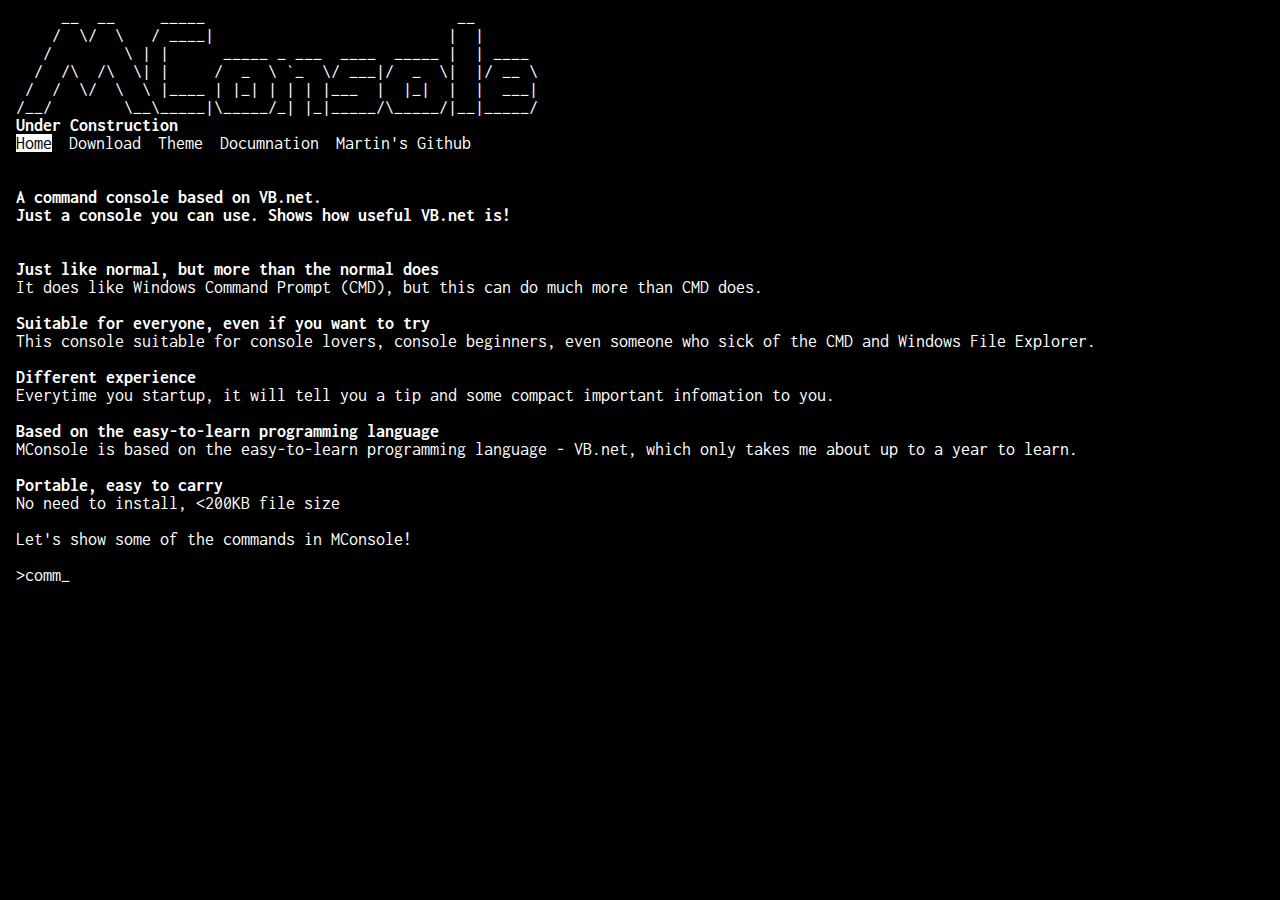
==== index.html @ 709ab8ae "First website test with adding index.html and 404.html" ====
<!DOCTYPE html>
<html lang="en-HK">
    <head>
        <meta name="viewport" content="width=device-width, initial-scale=1.0">
        <meta name="viewport" content="width=device-width, initial-scale=1, user-scalable=no">
        <title>Martin C.'s Personal Website Under Construction</title>
        <link rel="apple-touch-icon" sizes="180x180" href="/apple-touch-icon.png">
        <link rel="icon" type="image/png" sizes="32x32" href="/favicon-32x32.png">
        <link rel="icon" type="image/png" sizes="16x16" href="/favicon-16x16.png">
        <link rel="manifest" href="/site.webmanifest">
        <link rel="mask-icon" href="/safari-pinned-tab.svg" color="#5bbad5">
        <meta name="msapplication-TileColor" content="#da532c">
        <meta name="theme-color" content="#ffffff">
        <link rel="stylesheet" href="css/style.css">
        <link rel="stylesheet" href="css/textcolor.css">
        <link rel="stylesheet" href="css/bgcolor.css">
        <link rel="stylesheet" href="css/alert.css">
    </head>
    <body>
        <p class="asciiText">     __  __     _____                            __</p>
        <p class="asciiText">    /  \/  \   / ____|                          |  |</p>
        <p class="asciiText">   /        \ | |      _____ _ ___  ____  _____ |  | ____</p>
        <p class="asciiText">  /  /\  /\  \| |     /  _  \ `_  \/ ___|/  _  \|  |/ __ \</p>
        <p class="asciiText"> /  /  \/  \  \ |____ | |_| | | | |___  |  |_|  |  |  ___|</p>
        <p class="asciiText">/__/        \__\_____|\_____/_| |_|_____/\_____/|__|_____/</p>
        <h1>Under Construction</h1>
        <nav>
            <a class="current">Home</a>
            <a href="404.html">Download</a>
            <a href="404.html">Theme</a>
            <a href="404.html">Documnation</a>
            <a href="https://github.com/mcmartin25">Martin's Github</a>
        </nav>
        <br class="clear"/>
        <br class="clear"/>
        <h1>A command console based on VB.net.</h1>
        <h1>Just a console you can use. Shows how useful VB.net is!</h1>
        <br class="clear"/>
        <br class="clear"/>

        <h2>Just like normal, but more than the normal does</h2>
        <p>It does like Windows Command Prompt (CMD), but this can do much more than CMD does.</p>
        <br class="clear"/>

        <h2>Suitable for everyone, even if you want to try</h2>
        <p>This console suitable for console lovers, console beginners, even someone who sick of the CMD and Windows File Explorer.</p>
        <br class="clear"/>

        <h2>Different experience</h2>
        <p>Everytime you startup, it will tell you a tip and some compact important infomation to you.</p>
        <br class="clear"/>

        <h2>Based on the easy-to-learn programming language</h2>
        <p>MConsole is based on the easy-to-learn programming language - VB.net, which only takes me about up to a year to learn.</p>
        <br class="clear"/>

        <h2>Portable, easy to carry</h2>
        <p>No need to install, &lt;200KB file size</p>
        <br class="clear"/>

        <p>Let's show some of the commands in MConsole!</p>
        <br class="clear"/>

        <div class="consoletext"><p>&gt;<span href="" class="typewrite" data-period="2000" data-type='[ "commandview", "network", "where", "who", "rndir", "shout", "drives" ]'></span><span class="blink">_</span></p></div>
    </body>
        
    <script src="js/jquery.js"></script>
    <script src="js/toggleText.js"></script>
    <script src="js/typing.js"></script>
</html>
---- css/style.css ----
/* Console Website CSS v.0.2
Made by Martin C. */

@import url('https://fonts.googleapis.com/css?family=Inconsolata:400,700|Noto+Sans+TC:400,700&display=swap');

/* html {
} */

* {
    padding: 0;
    margin: 0;
    border-spacing: 0;
}

body {
    font-family: 'Inconsolata', monospace, 'Noto Sans TC', sans-serif;
    background-color: black;
    color: white;
    overflow-x: hidden;
    font-size: 18px;
    margin: 8px 16px 16px 16px;
}

::-webkit-scrollbar {
    width: 18px;
}

::-webkit-scrollbar-track {
    background: transparent; 
}

::-webkit-scrollbar-thumb {
    background: grey; 
}

h1,h2,h3,h4,h5,h6,p,a{
    margin: 0 8px 0 0;
    font-size: 18px;
}

a{
    text-decoration: none;
}

a:link{
    /* color: lightblue; */
    color: white;
}

a:visited{
    color: white;
}

a:hover{
    color: black;
    background-color: white;
}

p.asciiText{
    white-space: pre;
}

a.current{
    color: black;
    background-color: white;
    cursor: default;
}

#subMenuBtn{
    cursor: pointer;
}

#subMenu{
    display: none;
}

.clear{
    clear: both;
    float: left;
}

/* Buttons */

input,select,textarea,button {
    outline: none;
    border-color: transparent;
    background-color: transparent;
    color: white;
    border: 0;
    padding: 0;
    margin: 0;
    font-size: 18px;
    font-family: 'Inconsolata', monospace, 'Noto Sans TC', sans-serif;
}

input[type="submit"]:enabled, input[type="button"]:enabled, button:enabled{
    cursor: pointer;
}

input[type="submit"]:hover:enabled, input[type="button"]:hover:enabled, button:hover:enabled{
    background-color: white;
    color: black;
}

input[type="submit"]:disabled, input[type="button"]:disabled, button:disabled{
    color: grey;
}


button:checked{
    background-color: black;
}

/* Buttons Ended */

/* Hightlight text */

::-moz-selection {
    color: white;
    background: lightgrey;
}
    
::selection {
    color: white;
    background: lightgrey;
}

/* Hightlight text Ended */

/* Quotes */

quotes{
    margin:0;
}

quotes footer:before{
    content: "- ";
}

quotes footer{
    color: grey;
}

/* Quotes Ended */

/* Player Container (With Video) */

#vplayerContainer
{
 /* position:relative; */
 width:400px;
 /* margin-left:300px; */
}
#videoPlayer
{
 width:400px;
}
#vplayerControls
{
 /* top:98%; */
 /* bottom: 0; */
 position:absolute;
 background-color:black;
 width:100%;
 /* padding:5px; */
 box-sizing:border-box;
}

/* Player Container (With Video) Ended */

/* Player Container (With Audio) */

#aplayerContainer
{
 /* position:relative; */
 width:400px;
 /* margin-left:300px; */
}
#audioPlayer
{
 width:400px;
}
#aplayerControls
{
 /* top:98%; */
 /* bottom: 0; */
 position:absolute;
 background-color:black;
 width:100%;
 /* padding:5px; */
 box-sizing:border-box;
}

/* Player Container (With Audio) Ended */

/* Table */

table{
    border-spacing: 0px; 
    border-color: white; 
    width:100%; 
    text-align: left;
}

/* Table Ended */

/* Modal (Popup boxes) */

.modal {
    display: none; /* Hidden by default */
    position: fixed; /* Stay in place */
    z-index: 1; /* Sit on top */
    left: 0;
    top: 0;
    width: 100%; /* Full width */
    height: 100%; /* Full height */
    overflow: auto; /* Enable scroll if needed */
    background-color: rgb(0,0,0); /* Fallback color */
    background-color: rgba(0,0,0,0.4); /* Black w/ opacity */
}

.modal-content {
    /* background-color: #fefefe;
    margin: 15% auto; 
    padding: 20px;
    width: 80%;  */

    position: relative;
    background-color: #fefefe;
    margin: 15% auto;
    padding: 0;
    width: 80%;
    animation-name: animatetop;
    animation-duration: 0.4s
}

.close, .closeBtn, .alertClose, .modalClose {
    color: white;
    float: right;
    font-size: 18px;
    font-weight: bold;
    padding: 0 5px 0 5px;
}

.close:hover, .close:focus, .closeBtn:hover, .closeBtn:focus, .alertClose:hover, .alertClose:focus, .modalClose:hover, .modalClose:focus{
    color: black;
    background-color: white;
    text-decoration: none;
    cursor: pointer;
}

.modal-header {
    padding: 8px 8px 0 8px;
    background-color: black;
    color: white;
}

.modal-body {
    padding: 0 8px 0 8px;
}

.modal-footer {
    padding: 0 8px 8px 8px;
    background-color: black;
    height: 18px;
    color: white;
}

.modal-footer h3{
    float:left;
}

/* Modal (Popup boxes) Ended */

/* Progress Bar */

#totalProgress {

    width: 100%;
    background-color: white;
  }
  
  #progressBar {
    width: 1%;
    height: 18px;
    background-color: grey;
  }

/* Progress Bar Ended */

/* Image */

img, image{
    width: 25%
}

/* Image Ended */

@keyframes blink {
    50% {
      opacity: 0.0;
    }
}

@-webkit-keyframes blink {
    50% {
      opacity: 0.0;
    }
}

.blink {
    animation: blink 1s step-start 0s infinite;
    -webkit-animation: blink 1s step-start 0s infinite;
}

@media only screen and (max-device-width: 640px){
    div.consoletext{
        display: none;
    }
    body{
        width: 90vw;
        height: 100vh;
    }
    img, image{
        width: 100%
    }
}

/* Under Construction Zone */

/* Under Construction Zone Ended */
---- css/textcolor.css ----
/* Text Color */

.color-grey{
    color: grey;
}

.color-gray{
    /* Usually used in the United States and other regions */
    color: grey;
}

.color-red{
    color: red;
}

.color-green{
    color: green;
}

.color-yellow{
    color: yellow;
}

.color-blue{
    color: blue;
}

.color-purple{
    color: purple;
}

.color-cyan{
    color: cyan;
}

.color-white{
    color: white;
}

/* Text Color */
---- css/bgcolor.css ----
/* Text Color */

.bgcolor-grey{
    background-color: grey;
}

.bgcolor-gray{
    /* Usually used in the United States and other regions */
    background-color: grey;
}

.bgcolor-red{
    background-color: red;
}

.bgcolor-green{
    background-color: green;
}

.bgcolor-yellow{
    background-color: yellow;
    color: black; /* for text visibility */
}

.bgcolor-yellow a,.bgcolor-yellow .alertClose{
    color: black; /* for link text visibility */
}

.bgcolor-blue{
    background-color: blue;
}

.bgcolor-purple{
    background-color: purple;
}

.bgcolor-cyan{
    background-color: cyan;
    color: black; /* for text visibility */
}

.bgcolor-cyan a,.bgcolor-cyan .alertClose{
    color: black; /* for link text visibility */
}

.bgcolor-white{
    background-color: white;
    color: black; /* for text visibility */
}

.bgcolor-white a,.bgcolor-white .alertClose{
    color: black; /* for link text visibility */
}

/* Text Color */
---- css/alert.css ----
.alert{
    margin: 0 8px 0 0;
}

.alertclose {
    color: white;
    float: right;
    font-size: 18px;
    font-weight: bold;
    padding: 0 5px 0 5px;
}
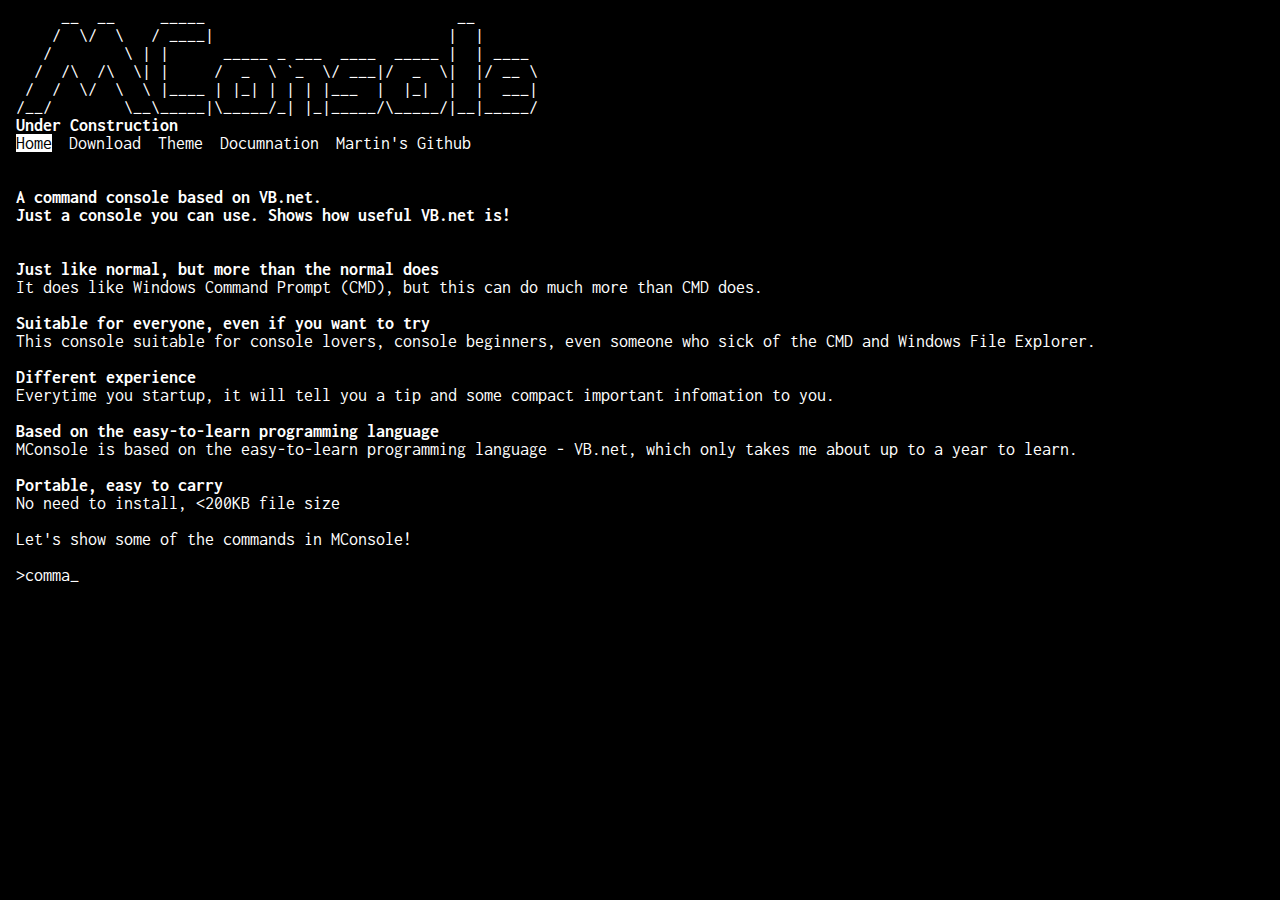
==== commit 79795739: "Add theme color and favicon" ====
--- a/index.html
+++ b/index.html
@@ -3,14 +3,18 @@
     <head>
         <meta name="viewport" content="width=device-width, initial-scale=1.0">
         <meta name="viewport" content="width=device-width, initial-scale=1, user-scalable=no">
-        <title>Martin C.'s Personal Website Under Construction</title>
+        <title>MConsole Documnation Under Construction</title>
         <link rel="apple-touch-icon" sizes="180x180" href="/apple-touch-icon.png">
+        <meta name="apple-mobile-web-app-capable" content="yes">
+        <meta name="apple-mobile-web-app-status-bar-style" content="black">
         <link rel="icon" type="image/png" sizes="32x32" href="/favicon-32x32.png">
         <link rel="icon" type="image/png" sizes="16x16" href="/favicon-16x16.png">
         <link rel="manifest" href="/site.webmanifest">
-        <link rel="mask-icon" href="/safari-pinned-tab.svg" color="#5bbad5">
-        <meta name="msapplication-TileColor" content="#da532c">
-        <meta name="theme-color" content="#ffffff">
+        <link rel="mask-icon" href="/safari-pinned-tab.svg" color="#000000">
+        <meta name="msapplication-TileColor" content="#000000">
+        <meta name="msapplication-TileImage" content="/mstile-144x144.png">
+        <meta name="theme-color" content="#000000">
+        <meta name="msapplication-navbutton-color" content="#000000">
         <link rel="stylesheet" href="css/style.css">
         <link rel="stylesheet" href="css/textcolor.css">
         <link rel="stylesheet" href="css/bgcolor.css">
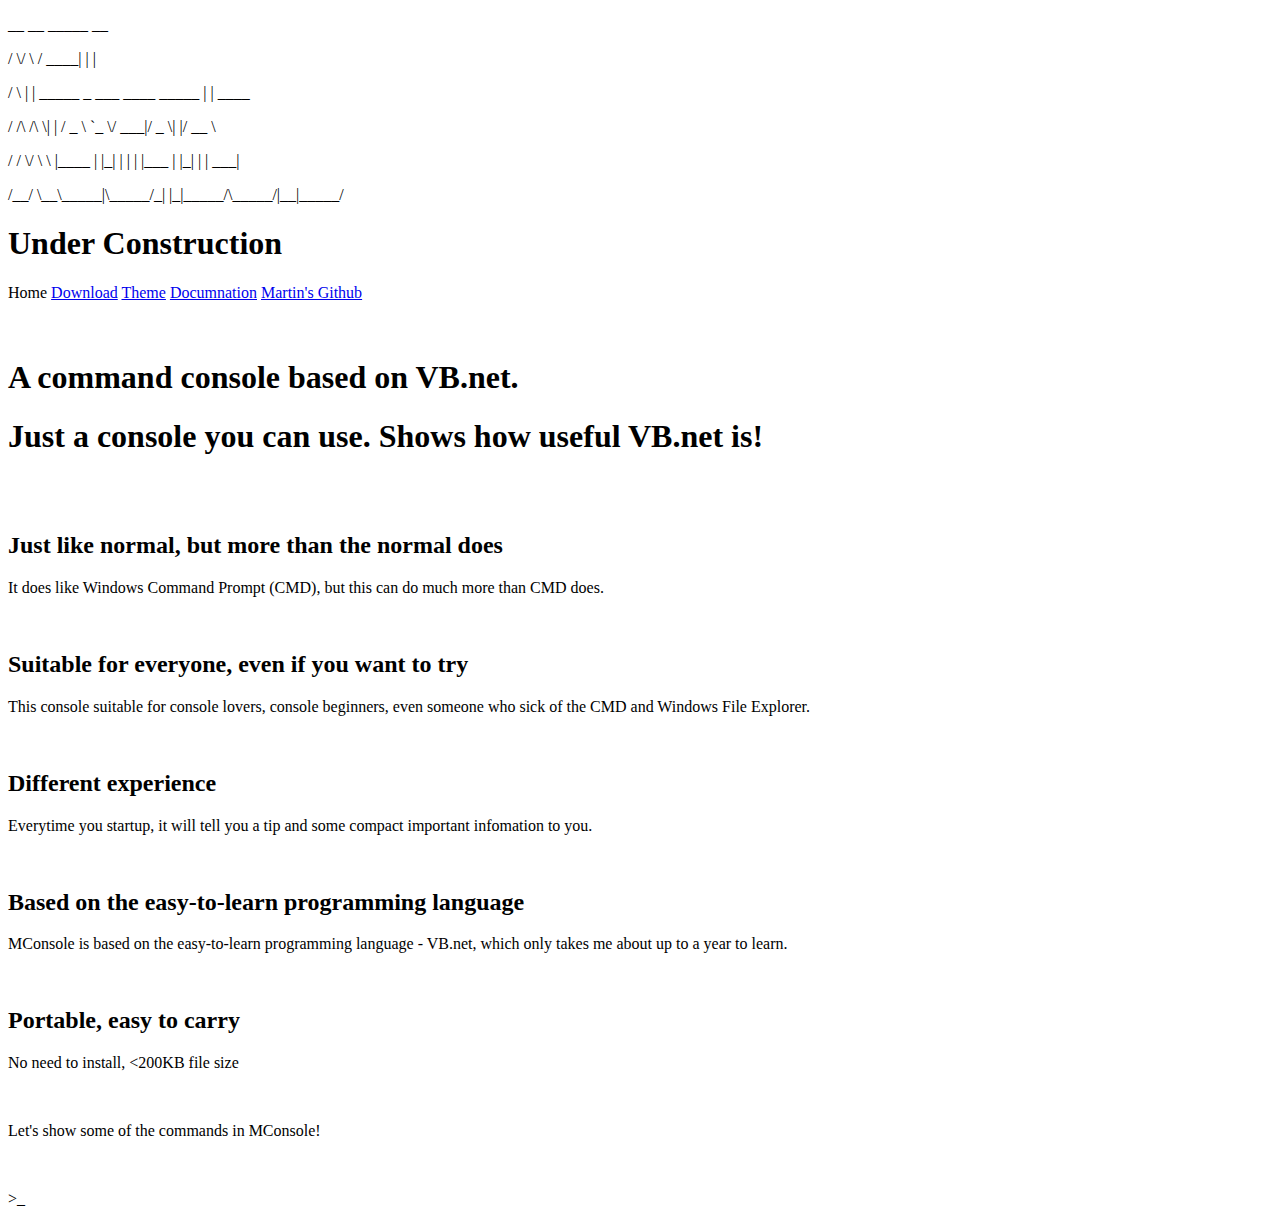
==== commit 011a25ef: "Change linked files directory" ====
--- a/index.html
+++ b/index.html
@@ -4,21 +4,21 @@
         <meta name="viewport" content="width=device-width, initial-scale=1.0">
         <meta name="viewport" content="width=device-width, initial-scale=1, user-scalable=no">
         <title>MConsole Documnation Under Construction</title>
-        <link rel="apple-touch-icon" sizes="180x180" href="/apple-touch-icon.png">
+        <link rel="apple-touch-icon" sizes="180x180" href="/MConsole-doc/apple-touch-icon.png">
         <meta name="apple-mobile-web-app-capable" content="yes">
         <meta name="apple-mobile-web-app-status-bar-style" content="black">
-        <link rel="icon" type="image/png" sizes="32x32" href="/favicon-32x32.png">
-        <link rel="icon" type="image/png" sizes="16x16" href="/favicon-16x16.png">
-        <link rel="manifest" href="/site.webmanifest">
-        <link rel="mask-icon" href="/safari-pinned-tab.svg" color="#000000">
+        <link rel="icon" type="image/png" sizes="32x32" href="/MConsole-doc/favicon-32x32.png">
+        <link rel="icon" type="image/png" sizes="16x16" href="/MConsole-doc/favicon-16x16.png">
+        <link rel="manifest" href="/MConsole-doc/site.webmanifest">
+        <link rel="mask-icon" href="/MConsole-doc/safari-pinned-tab.svg" color="#000000">
         <meta name="msapplication-TileColor" content="#000000">
-        <meta name="msapplication-TileImage" content="/mstile-144x144.png">
+        <meta name="msapplication-TileImage" content="/MConsole-doc/mstile-144x144.png">
         <meta name="theme-color" content="#000000">
         <meta name="msapplication-navbutton-color" content="#000000">
-        <link rel="stylesheet" href="css/style.css">
-        <link rel="stylesheet" href="css/textcolor.css">
-        <link rel="stylesheet" href="css/bgcolor.css">
-        <link rel="stylesheet" href="css/alert.css">
+        <link rel="stylesheet" href="MConsole-doc/css/style.css">
+        <link rel="stylesheet" href="MConsole-doc/css/textcolor.css">
+        <link rel="stylesheet" href="MConsole-doc/css/bgcolor.css">
+        <link rel="stylesheet" href="MConsole-doc/css/alert.css">
     </head>
     <body>
         <p class="asciiText">     __  __     _____                            __</p>
@@ -68,7 +68,7 @@
         <div class="consoletext"><p>&gt;<span href="" class="typewrite" data-period="2000" data-type='[ "commandview", "network", "where", "who", "rndir", "shout", "drives" ]'></span><span class="blink">_</span></p></div>
     </body>
         
-    <script src="js/jquery.js"></script>
-    <script src="js/toggleText.js"></script>
-    <script src="js/typing.js"></script>
+    <script src="MConsole-doc/js/jquery.js"></script>
+    <script src="MConsole-doc/js/toggleText.js"></script>
+    <script src="MConsole-doc/js/typing.js"></script>
 </html>